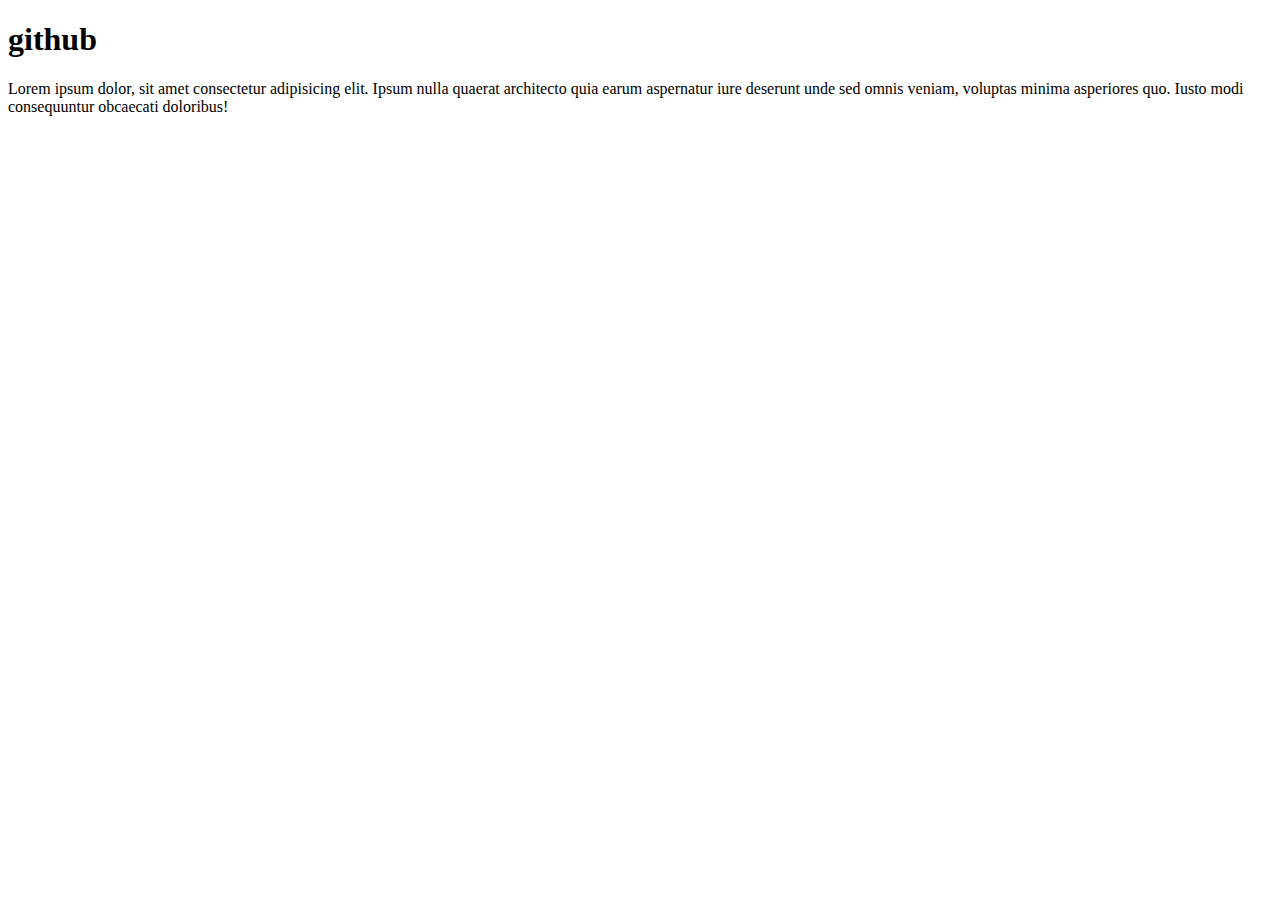
==== index.html @ a94f5cda "first commit" ====
<!DOCTYPE html>
<html lang="en">
<head>
    <meta charset="UTF-8">
    <meta name="viewport" content="width=device-width, initial-scale=1.0">
    <meta http-equiv="X-UA-Compatible" content="ie=edge">
    <title>Git/github</title>
</head>
<body>
    <h1>github</h1>
    <p>Lorem ipsum dolor, sit amet consectetur adipisicing elit. 
        Ipsum nulla quaerat architecto quia earum aspernatur iure deserunt unde sed omnis veniam, 
        voluptas minima asperiores quo. Iusto modi consequuntur obcaecati doloribus!</p>
    
</body>
</html>
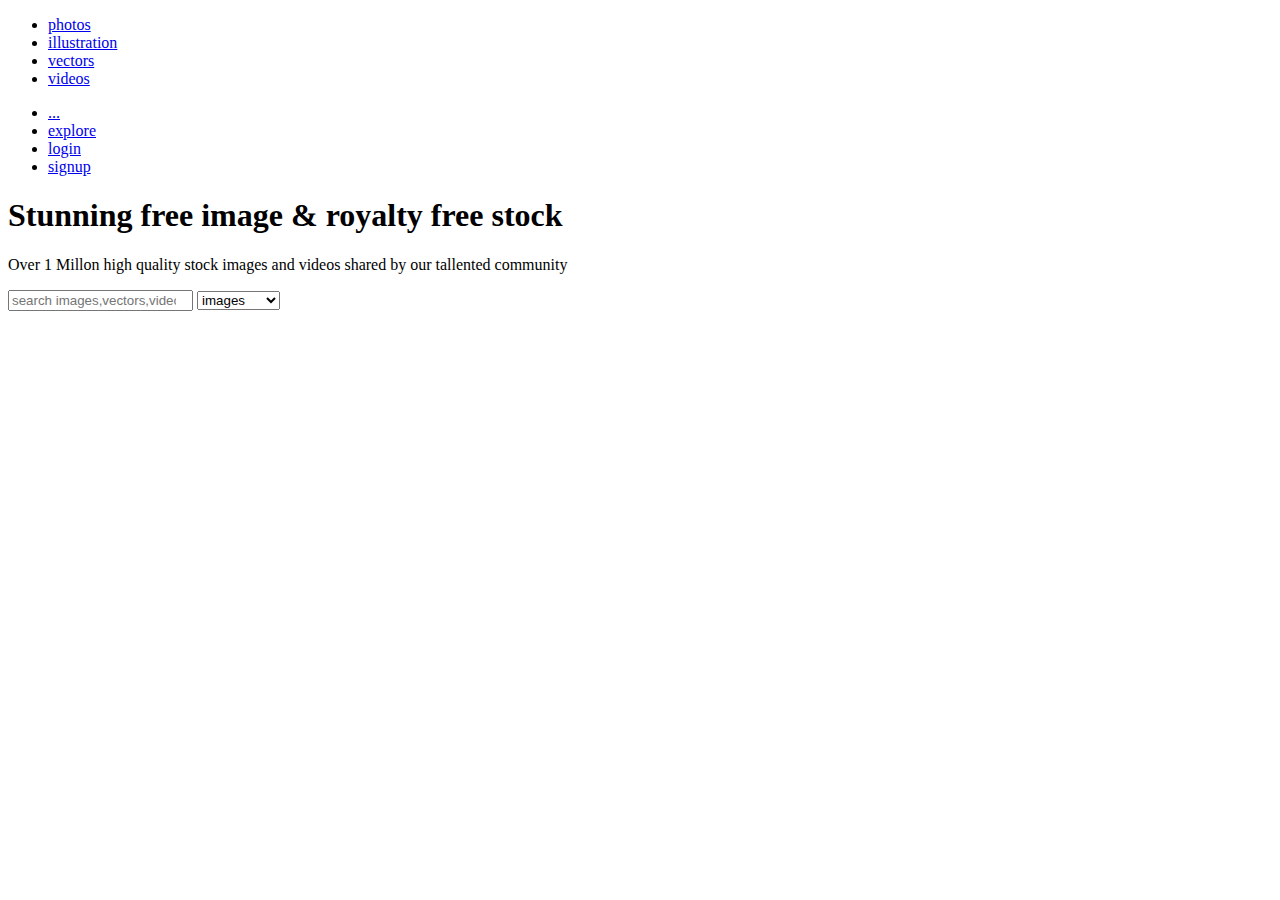
==== commit 8c98a4b1: "Add files via upload" ====
--- a/index.html
+++ b/index.html
@@ -1,16 +1,99 @@
-<!DOCTYPE html>
-<html lang="en">
-<head>
-    <meta charset="UTF-8">
-    <meta name="viewport" content="width=device-width, initial-scale=1.0">
-    <meta http-equiv="X-UA-Compatible" content="ie=edge">
-    <title>Git/github</title>
-</head>
-<body>
-    <h1>github</h1>
-    <p>Lorem ipsum dolor, sit amet consectetur adipisicing elit. 
-        Ipsum nulla quaerat architecto quia earum aspernatur iure deserunt unde sed omnis veniam, 
-        voluptas minima asperiores quo. Iusto modi consequuntur obcaecati doloribus!</p>
-    
-</body>
+<!DOCTYPE html>
+<html lang="en">
+<head>
+    <meta charset="UTF-8">
+    <meta name="viewport" content="width=device-width, initial-scale=1.0">
+    <meta http-equiv="X-UA-Compatible" content="ie=edge">
+    <title>pixabay</title>
+    <link rel="stylesheet" href="./css/pixabay.css">
+    <link rel="stylesheet" href="./fonts/font-awesome-4.7.0/css/font-awesome.css">
+</head>
+<body>
+    <!--header block-->
+    <section id="headerblock">
+        <div class="logo">
+            <a href="#" class="logoImage"></a>
+        </div><!--logo block-->
+        <div class="leftmenu">
+            <ul>
+                <li><a href="photos">photos</a></li>
+                <li><a href="illustration">illustration</a></li>
+                <li><a href="vectors">vectors</a></li>
+                <li><a href="videos">videos</a></li>
+            </ul>
+        </div><!--leftmenu block-->
+    </div>
+        <div class="rightmenu">
+                <ul>
+                        <li><a href="...">...</a></li>
+                        <li class="explore"><a href="expore">explore</a></li>
+                        <li><a href="login">login</a></li>
+                        <li class=last><a href="css/">signup</a></li>
+                        
+                    </ul>
+        </div><!--rightmenu block-->
+    </div>
+    </section>
+    <!-- close header block-->
+
+    <!--open slider-->
+    <section id="slidersection">
+        <header>
+            <h1>Stunning free image & royalty free stock</h1>
+        </header>
+        <main>
+           <p>Over 1 Millon high quality stock images and videos
+                shared by our tallented community
+           </p>
+            
+        </main>
+        <footer>
+            <form action="">
+                <span class="searchicon"><i class="fa fa-search" aria-hidden="true"></i></span>
+                <input type="search" name="" alt="" placeholder="search images,vectors,videos">
+                <span class="imagestext">
+                    
+                    <select name="" id="">
+                       <option value="images">images</option>
+                       <option value="vectors">vectors</option>
+                       <option value="photos">photos</option>
+                       <option value="illustration">illustration</option>
+                       <option value="videos">videos</option>
+                    </select>
+                     
+                     <!--
+                    <details>
+                        <summary>images</summary>
+                        <li>images
+                        <ul>
+                                <li>photos</li>
+                                <li>vector graphics</li>
+                                <li>illustration</li>
+                        </li>
+                    <li>videos</li>
+                    </ul>
+                    <hr>
+                    <a href="">search option</a>
+                    </details>
+                    -->
+                </span>
+               
+                
+            </form>
+        </footer>
+
+    </section>
+    <!--close slider -->
+
+    <!--images section-->
+    <!--section#imagessection>div.image1*4>img   shortcut-->
+    <section id="imagessection">
+        <div class="image1"><img src="./images/landscape-4597742__340.jpg" alt=""></div>
+        <div class="image2"><img src="./images/rope-4587474__340.jpg" alt=""></div>
+        <div class="image3"><img src="./images/house-4598908__340.jpg" alt=""></div>
+        <div class="image4"><img src="./images/yellow-billed-hornbill-3774974__340.jpg" alt=""></div>
+    </section>
+
+    <!--close image section-->
+</body>
 </html>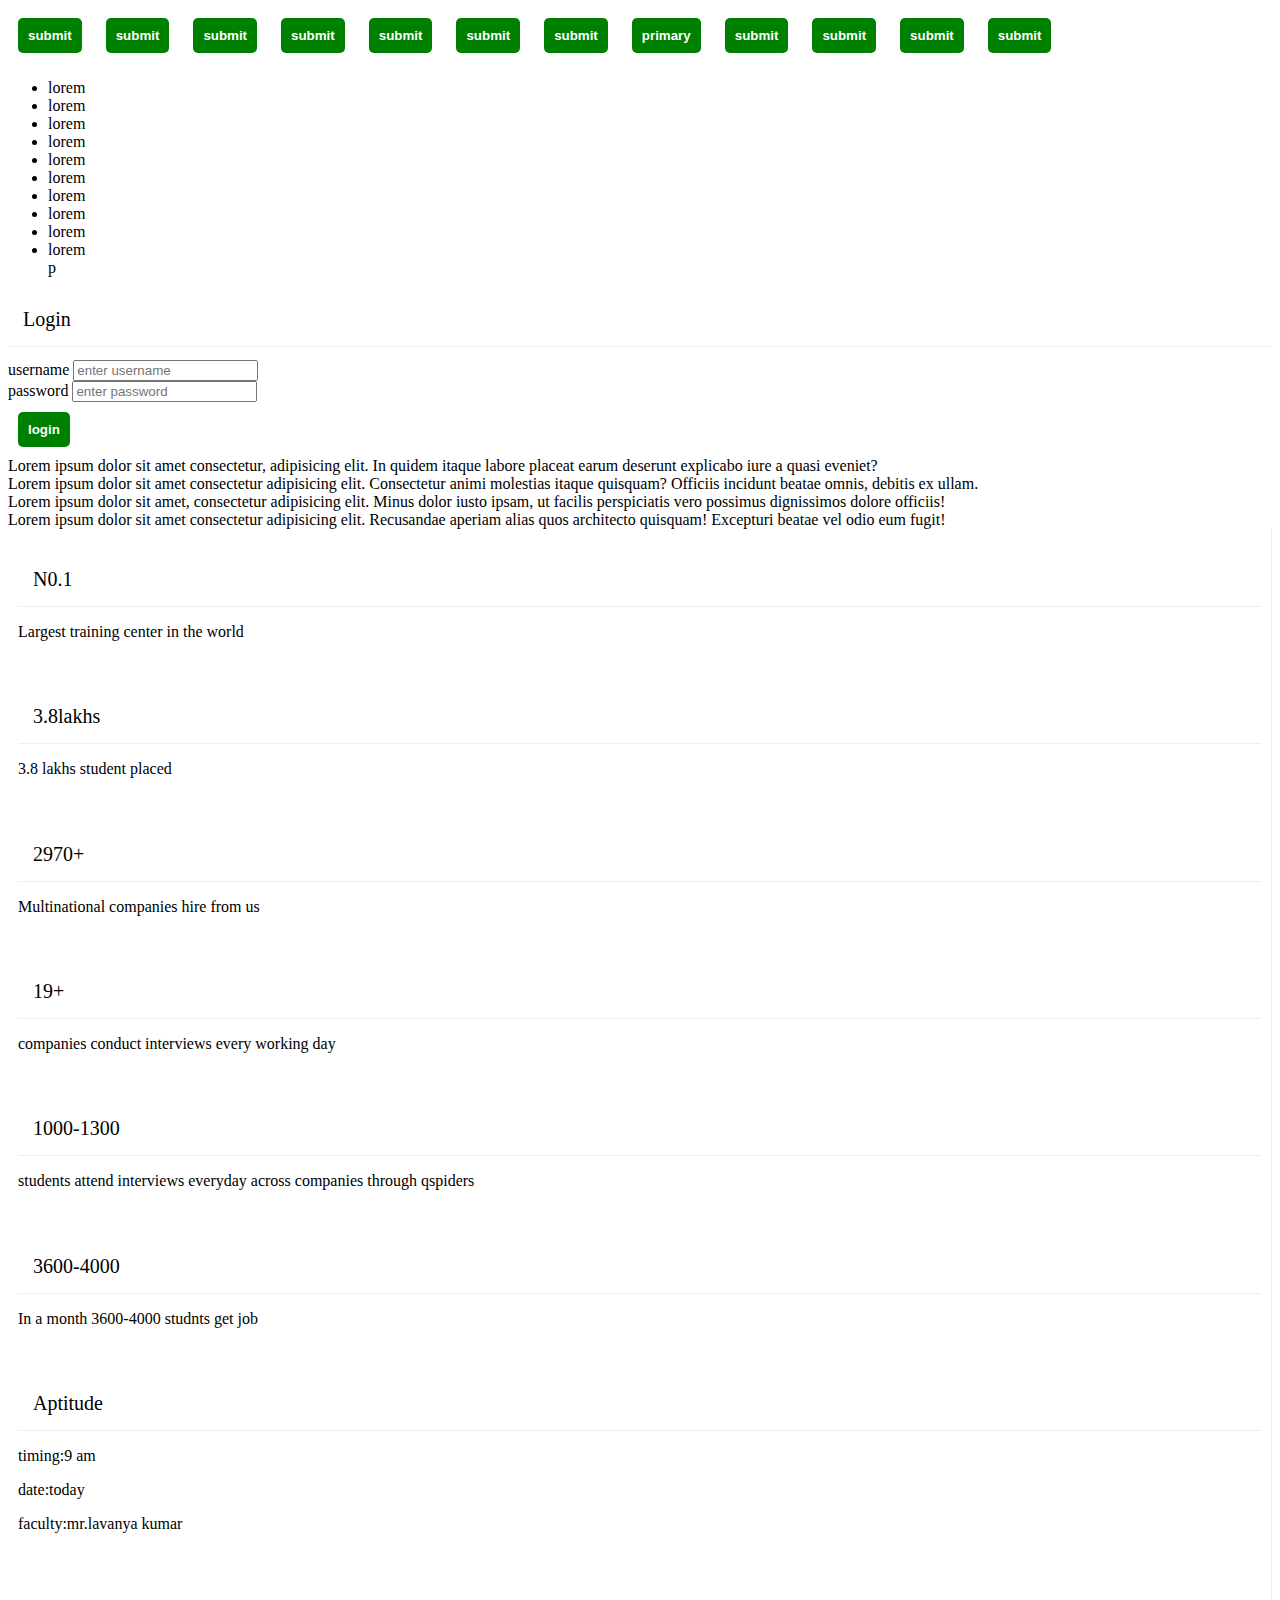
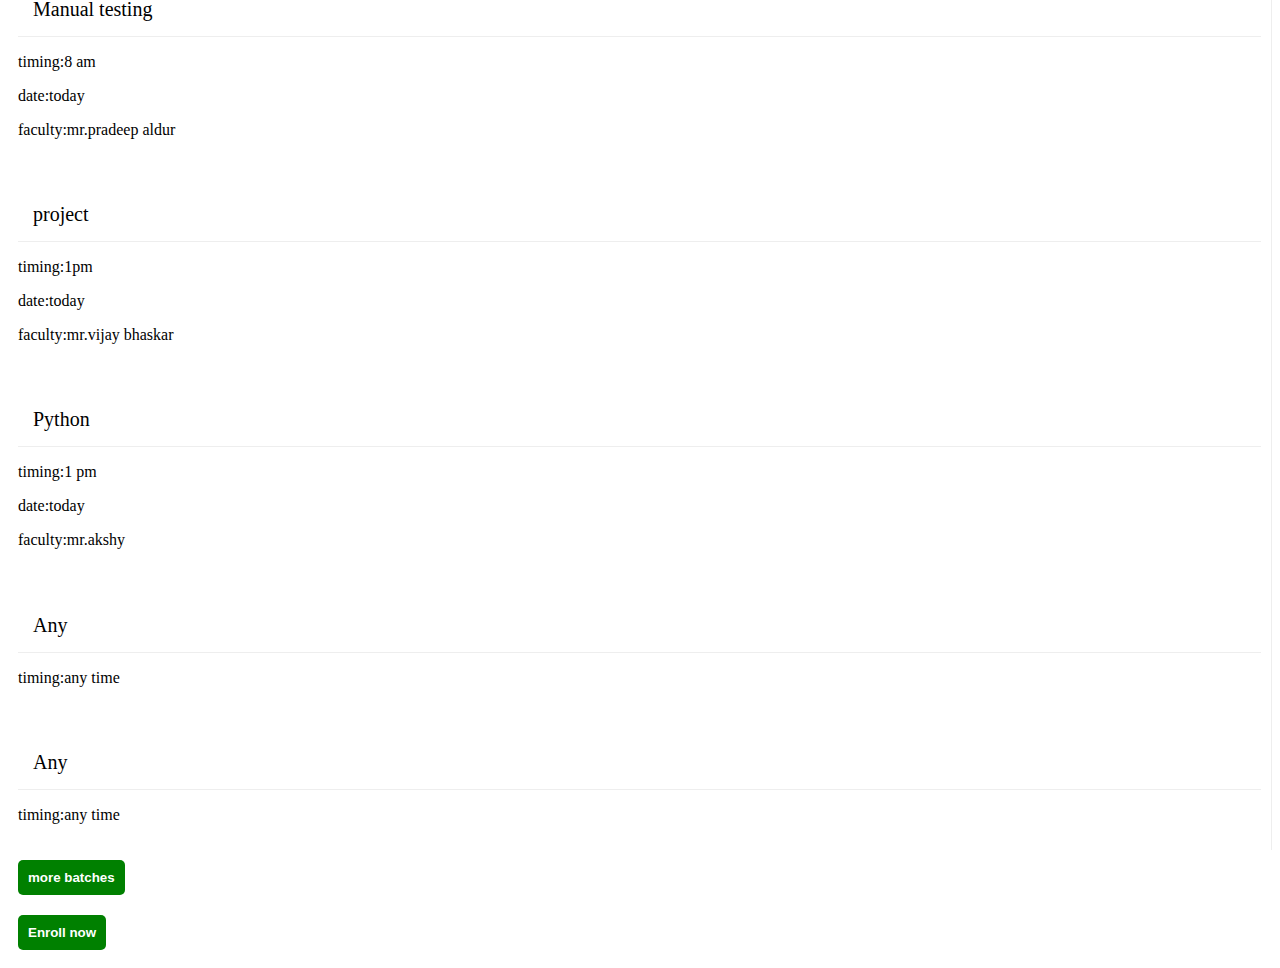
==== commit dde0e478: "Add files via upload" ====
--- a/index.html
+++ b/index.html
@@ -4,96 +4,145 @@
     <meta charset="UTF-8">
     <meta name="viewport" content="width=device-width, initial-scale=1.0">
     <meta http-equiv="X-UA-Compatible" content="ie=edge">
-    <title>pixabay</title>
-    <link rel="stylesheet" href="./css/pixabay.css">
-    <link rel="stylesheet" href="./fonts/font-awesome-4.7.0/css/font-awesome.css">
+    <title>Document</title>
+    <link rel="stylesheet" href="./bootstrap-4.3.1-dist/css/bootstrap.css">
+    <link rel="stylesheet" href="./style.css">
 </head>
 <body>
-    <!--header block-->
-    <section id="headerblock">
-        <div class="logo">
-            <a href="#" class="logoImage"></a>
-        </div><!--logo block-->
-        <div class="leftmenu">
-            <ul>
-                <li><a href="photos">photos</a></li>
-                <li><a href="illustration">illustration</a></li>
-                <li><a href="vectors">vectors</a></li>
-                <li><a href="videos">videos</a></li>
-            </ul>
-        </div><!--leftmenu block-->
+    <button>submit</button><!-----help of html and css-->
+    <button class="btn btn-danger">submit</button><!-----hrlp of bootstrap-->
+    <button class="btn btn-info">submit</button>
+    <button class="btn btn-success">submit</button>
+    <button class="btn btn-primary">submit</button>
+    <button class="btn btn-warning">submit</button>
+    <button class="btn btn-default">submit</button>
+    <button class="btn btn-outline-danger">primary</button>
+    <button class="btn btn-success btn-block">submit</button>
+    <button class="btn btn-outline-danger float-right">submit</button>
+    <button class="btn btn-outline-danger btn-lg">submit</button>
+    <button class="btn btn-outline-danger btn-sm">submit</button>
+<ul class="list-group m-2">
+<li class="list-group-item kmb-2 mt-2 active">lorem</li>
+<li class="list-group-item ">lorem</li>
+<li class="list-group-item">lorem</li>
+<li class="list-group-item">lorem</li>
+<li class="list-group-item">lorem</li>
+<li class="list-group-item">lorem</li>
+<li class="list-group-item">lorem</li>
+<li class="list-group-item">lorem</li>
+<li class="list-group-item">lorem</li>
+<li class="list-group-item">lorem</li>p                                                                                                                                                                                                                                                                                                                                                                                                                                                                                                                                                                                                                                                                                                                                                                           
+</ul>
+
+   <div class=row>
+       <div class="col-md-4 offset-4 card">
+           <form action="">
+                <h1 class="text-center">Login</h1>
+    <div class="form-group"><!---bootstrap form parent class-->
+        <label for="username">username</label>
+        <input
+        class="form-control" 
+         type="text" id="username" placeholder="enter username">
     </div>
-        <div class="rightmenu">
-                <ul>
-                        <li><a href="...">...</a></li>
-                        <li class="explore"><a href="expore">explore</a></li>
-                        <li><a href="login">login</a></li>
-                        <li class=last><a href="css/">signup</a></li>
-                        
-                    </ul>
-        </div><!--rightmenu block-->
-    </div>
-    </section>
-    <!-- close header block-->
+    <div class="form-group">
+        <label for="password">password</label>
+        <input 
+        class="form-control"
+        type="password" id="password"
+        placeholder="enter password">
+        </div>
+        <div>
+            <button>login</button>
+        </div>
+           </form>
+       </div>
 
-    <!--open slider-->
-    <section id="slidersection">
-        <header>
-            <h1>Stunning free image & royalty free stock</h1>
-        </header>
-        <main>
-           <p>Over 1 Millon high quality stock images and videos
-                shared by our tallented community
-           </p>
-            
-        </main>
-        <footer>
-            <form action="">
-                <span class="searchicon"><i class="fa fa-search" aria-hidden="true"></i></span>
-                <input type="search" name="" alt="" placeholder="search images,vectors,videos">
-                <span class="imagestext">
-                    
-                    <select name="" id="">
-                       <option value="images">images</option>
-                       <option value="vectors">vectors</option>
-                       <option value="photos">photos</option>
-                       <option value="illustration">illustration</option>
-                       <option value="videos">videos</option>
-                    </select>
-                     
-                     <!--
-                    <details>
-                        <summary>images</summary>
-                        <li>images
-                        <ul>
-                                <li>photos</li>
-                                <li>vector graphics</li>
-                                <li>illustration</li>
-                        </li>
-                    <li>videos</li>
-                    </ul>
-                    <hr>
-                    <a href="">search option</a>
-                    </details>
-                    -->
-                </span>
-               
-                
-            </form>
-        </footer>
+   </div>
 
-    </section>
-    <!--close slider -->
+<!--bootstrap grids-->
+<div class="row">
+    <div class="col-md-3 bg-danger text-light p-4 card">
+        Lorem ipsum dolor sit amet consectetur, adipisicing elit.
+         In quidem itaque labore placeat earum deserunt explicabo iure a quasi eveniet?</div>
+    <div class="col-md-3 bg-success text-light p-4 card">
+        Lorem ipsum dolor sit amet consectetur adipisicing elit. 
+        Consectetur animi molestias itaque quisquam? Officiis incidunt beatae omnis, debitis ex ullam.</div>
+    <div class="col-md-3 bg-primary text-light p-4 card">
+        Lorem ipsum dolor sit amet, consectetur adipisicing elit.
+         Minus dolor iusto ipsam, ut facilis perspiciatis vero possimus dignissimos dolore officiis!</div>
+         <div class="col-md-3 bg-warning text-light p-4 card">
+             Lorem ipsum dolor sit amet consectetur adipisicing elit. 
+             Recusandae aperiam alias quos architecto quisquam! Excepturi beatae vel odio eum fugit!</div>
+             <div class="col-md-2 card">
+                 <h1>N0.1</h1>
+                 <p>Largest training center in the world</p>
+             </div>
+             <div class="container">
+                 <div class="row text-center">
+             <div class="col-md-2 card">
+                    <h1>3.8lakhs</h1>
+                    <p>3.8 lakhs student placed</p>
+                </div>
+                <div class="col-md-2 card">
+                        <h1>2970+</h1>
+                        <p>Multinational companies hire from us</p>
+                    </div>
+                    <div class="col-md-2 card">
+                            <h1>19+</h1>
+                            <p>companies conduct interviews every working day</p>
+                        </div>
+                        <div class="col-md-2 card">
+                                <h1>1000-1300</h1>
+                                <p>students attend interviews everyday across companies through qspiders</p>
+                            </div>
+                            <div class="col-md-2 card">
+                                    <h1>3600-4000</h1>
+                                    <p>In a month 3600-4000 studnts get job</p>
+                                </div>
+                                </div>
+                            </div>
+                            <div class="container">
+                                <div class="row text-center">
+                            <div class="col-md-2 card">
+                                   <h1 class="btn btn-danger">Aptitude</h1>
+                                   <p class="p-2">timing:9 am</p>
+                                   <p>date:today</p>
+                                   <p>faculty:mr.lavanya kumar</p>
+                                   </div>
+                                   <div class="col-md-2 card">
+                                    <h1 class="btn btn-info">Manual testing</h1>
+                                    <p>timing:8 am</p>
+                                    <p>date:today</p>
+                                    <p>faculty:mr.pradeep aldur</p>
+                                    </div>
+                                    <div class="col-md-2 card">
+                                        <h1 class="btn btn-danger">project</h1>
+                                        <p>timing:1pm</p>
+                                        <p>date:today</p>
+                                        <p>faculty:mr.vijay bhaskar</p>
+                                        </div>
+                                        <div class="col-md-2 card">
+                                            <h1 class="btn btn-danger">Python</h1>
+                                            <p>timing:1 pm</p>
+                                            <p>date:today</p>
+                                            <p>faculty:mr.akshy</p>
+                                            </div>
+                                            <div class="col-md-2 card">
+                                                <h1 class="btn btn-danger">Any</h1>
+                                                <p>timing:any time</p>
+                                                </div>
+                                                <div class="col-md-2 card">
+                                                    <h1 class="btn btn-danger">Any</h1>
+                                                    <p class="p-2">timing:any time</p>
+                                                    </div>
+                                                </div>
+                                                </div>
+                                                <div>
+                                                <button class="btn btn-warning float-right">more batches</button>
+                                                </div>
+                                                <div>
+                                                    <button class="btn btn-info float-left">Enroll now</button>
+                                                </div>
 
-    <!--images section-->
-    <!--section#imagessection>div.image1*4>img   shortcut-->
-    <section id="imagessection">
-        <div class="image1"><img src="./images/landscape-4597742__340.jpg" alt=""></div>
-        <div class="image2"><img src="./images/rope-4587474__340.jpg" alt=""></div>
-        <div class="image3"><img src="./images/house-4598908__340.jpg" alt=""></div>
-        <div class="image4"><img src="./images/yellow-billed-hornbill-3774974__340.jpg" alt=""></div>
-    </section>
-
-    <!--close image section-->
 </body>
-</html>+</html>     --- a/style.css
+++ b/style.css
@@ -0,0 +1,60 @@
+button {
+    padding: 10px;
+    background: green;
+    border: none;
+    color: white;
+    margin: 10px;
+    border-radius: 5px;
+    font-weight: bold;
+}
+/*ul {
+    padding: 0;
+    margin: 0;
+    list-style: none;
+}
+ul li{
+    padding:10px;
+    border: 1px solid #eee;
+    margin:5px;
+    border-radius: 5px;/*
+}
+*/
+/*form{
+    width:40%;
+    background: #eee;
+    margin: 100px auto;
+    padding:20px;
+    border:1px solid #eee;
+}
+label{
+    width:100%;
+    font-weight:bold;
+    text-transform: capitalize;
+    font-size: 18px;
+}
+input{
+    width:100%;
+    padding:7px;
+    margin:10px 0px;
+    border-radius: 4px;
+    border:1px solid #ccc;
+}*/
+h1{
+    font-size: 20px;
+    font-weight: 500;
+    padding: 15px;
+    border-bottom: 1px solid #eee;
+}
+.col-md-2{
+    border-right:1px solid #eee;
+    padding:10px;
+}
+.col-md-2:hover{
+    background: #eee;
+    transition: ease-in-out 0.5s;
+    border-bottom: 2px solid orange;
+
+}
+.p{
+    background: gray;
+}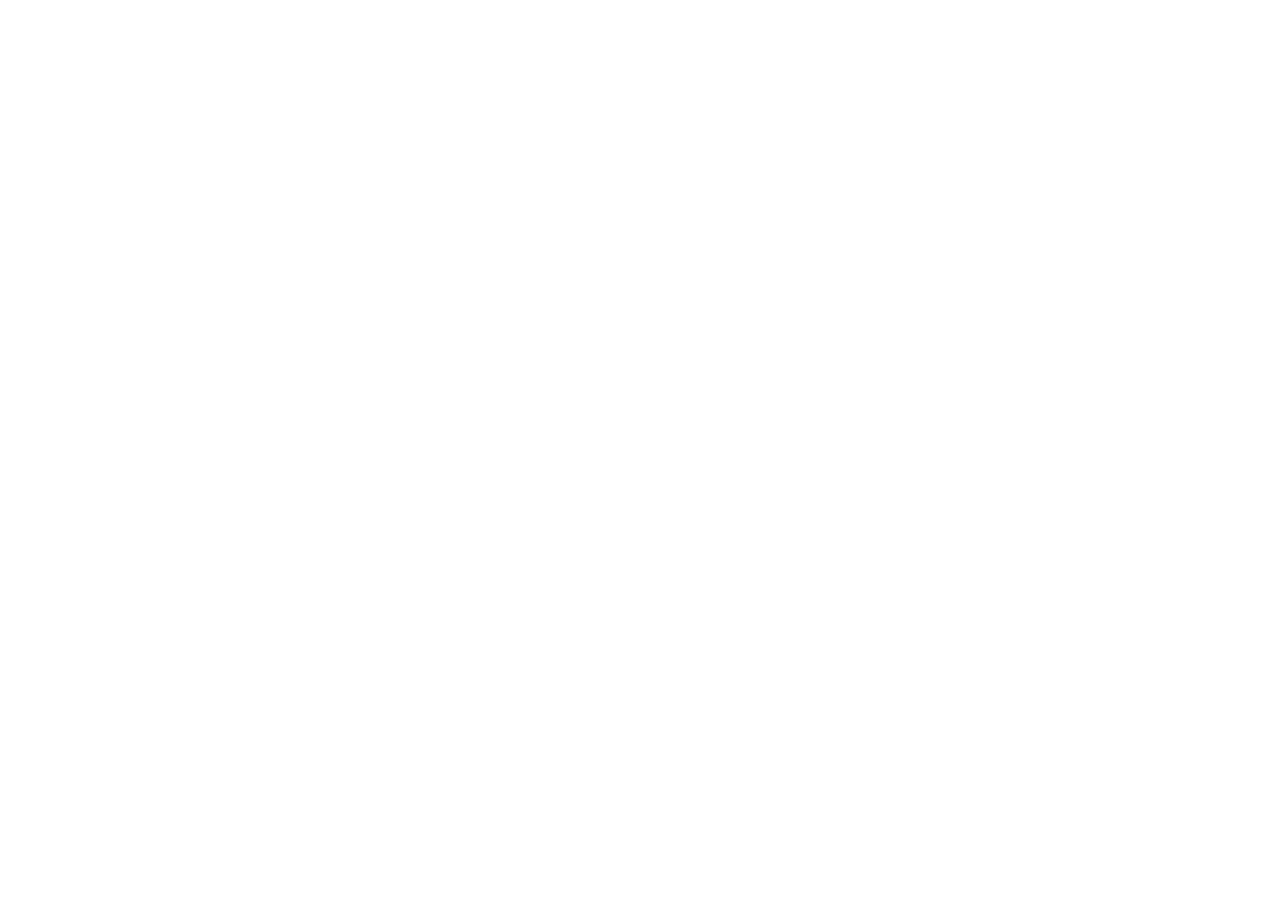
==== commit db32a96d: "Add files via upload" ====
--- a/index.html
+++ b/index.html
@@ -5,144 +5,10 @@
     <meta name="viewport" content="width=device-width, initial-scale=1.0">
     <meta http-equiv="X-UA-Compatible" content="ie=edge">
     <title>Document</title>
-    <link rel="stylesheet" href="./bootstrap-4.3.1-dist/css/bootstrap.css">
     <link rel="stylesheet" href="./style.css">
 </head>
 <body>
-    <button>submit</button><!-----help of html and css-->
-    <button class="btn btn-danger">submit</button><!-----hrlp of bootstrap-->
-    <button class="btn btn-info">submit</button>
-    <button class="btn btn-success">submit</button>
-    <button class="btn btn-primary">submit</button>
-    <button class="btn btn-warning">submit</button>
-    <button class="btn btn-default">submit</button>
-    <button class="btn btn-outline-danger">primary</button>
-    <button class="btn btn-success btn-block">submit</button>
-    <button class="btn btn-outline-danger float-right">submit</button>
-    <button class="btn btn-outline-danger btn-lg">submit</button>
-    <button class="btn btn-outline-danger btn-sm">submit</button>
-<ul class="list-group m-2">
-<li class="list-group-item kmb-2 mt-2 active">lorem</li>
-<li class="list-group-item ">lorem</li>
-<li class="list-group-item">lorem</li>
-<li class="list-group-item">lorem</li>
-<li class="list-group-item">lorem</li>
-<li class="list-group-item">lorem</li>
-<li class="list-group-item">lorem</li>
-<li class="list-group-item">lorem</li>
-<li class="list-group-item">lorem</li>
-<li class="list-group-item">lorem</li>p                                                                                                                                                                                                                                                                                                                                                                                                                                                                                                                                                                                                                                                                                                                                                                           
-</ul>
-
-   <div class=row>
-       <div class="col-md-4 offset-4 card">
-           <form action="">
-                <h1 class="text-center">Login</h1>
-    <div class="form-group"><!---bootstrap form parent class-->
-        <label for="username">username</label>
-        <input
-        class="form-control" 
-         type="text" id="username" placeholder="enter username">
-    </div>
-    <div class="form-group">
-        <label for="password">password</label>
-        <input 
-        class="form-control"
-        type="password" id="password"
-        placeholder="enter password">
-        </div>
-        <div>
-            <button>login</button>
-        </div>
-           </form>
-       </div>
-
-   </div>
-
-<!--bootstrap grids-->
-<div class="row">
-    <div class="col-md-3 bg-danger text-light p-4 card">
-        Lorem ipsum dolor sit amet consectetur, adipisicing elit.
-         In quidem itaque labore placeat earum deserunt explicabo iure a quasi eveniet?</div>
-    <div class="col-md-3 bg-success text-light p-4 card">
-        Lorem ipsum dolor sit amet consectetur adipisicing elit. 
-        Consectetur animi molestias itaque quisquam? Officiis incidunt beatae omnis, debitis ex ullam.</div>
-    <div class="col-md-3 bg-primary text-light p-4 card">
-        Lorem ipsum dolor sit amet, consectetur adipisicing elit.
-         Minus dolor iusto ipsam, ut facilis perspiciatis vero possimus dignissimos dolore officiis!</div>
-         <div class="col-md-3 bg-warning text-light p-4 card">
-             Lorem ipsum dolor sit amet consectetur adipisicing elit. 
-             Recusandae aperiam alias quos architecto quisquam! Excepturi beatae vel odio eum fugit!</div>
-             <div class="col-md-2 card">
-                 <h1>N0.1</h1>
-                 <p>Largest training center in the world</p>
-             </div>
-             <div class="container">
-                 <div class="row text-center">
-             <div class="col-md-2 card">
-                    <h1>3.8lakhs</h1>
-                    <p>3.8 lakhs student placed</p>
-                </div>
-                <div class="col-md-2 card">
-                        <h1>2970+</h1>
-                        <p>Multinational companies hire from us</p>
-                    </div>
-                    <div class="col-md-2 card">
-                            <h1>19+</h1>
-                            <p>companies conduct interviews every working day</p>
-                        </div>
-                        <div class="col-md-2 card">
-                                <h1>1000-1300</h1>
-                                <p>students attend interviews everyday across companies through qspiders</p>
-                            </div>
-                            <div class="col-md-2 card">
-                                    <h1>3600-4000</h1>
-                                    <p>In a month 3600-4000 studnts get job</p>
-                                </div>
-                                </div>
-                            </div>
-                            <div class="container">
-                                <div class="row text-center">
-                            <div class="col-md-2 card">
-                                   <h1 class="btn btn-danger">Aptitude</h1>
-                                   <p class="p-2">timing:9 am</p>
-                                   <p>date:today</p>
-                                   <p>faculty:mr.lavanya kumar</p>
-                                   </div>
-                                   <div class="col-md-2 card">
-                                    <h1 class="btn btn-info">Manual testing</h1>
-                                    <p>timing:8 am</p>
-                                    <p>date:today</p>
-                                    <p>faculty:mr.pradeep aldur</p>
-                                    </div>
-                                    <div class="col-md-2 card">
-                                        <h1 class="btn btn-danger">project</h1>
-                                        <p>timing:1pm</p>
-                                        <p>date:today</p>
-                                        <p>faculty:mr.vijay bhaskar</p>
-                                        </div>
-                                        <div class="col-md-2 card">
-                                            <h1 class="btn btn-danger">Python</h1>
-                                            <p>timing:1 pm</p>
-                                            <p>date:today</p>
-                                            <p>faculty:mr.akshy</p>
-                                            </div>
-                                            <div class="col-md-2 card">
-                                                <h1 class="btn btn-danger">Any</h1>
-                                                <p>timing:any time</p>
-                                                </div>
-                                                <div class="col-md-2 card">
-                                                    <h1 class="btn btn-danger">Any</h1>
-                                                    <p class="p-2">timing:any time</p>
-                                                    </div>
-                                                </div>
-                                                </div>
-                                                <div>
-                                                <button class="btn btn-warning float-right">more batches</button>
-                                                </div>
-                                                <div>
-                                                    <button class="btn btn-info float-left">Enroll now</button>
-                                                </div>
-
+    <script src="./app.js"></script>
+    
 </body>
-</html>     +</html>